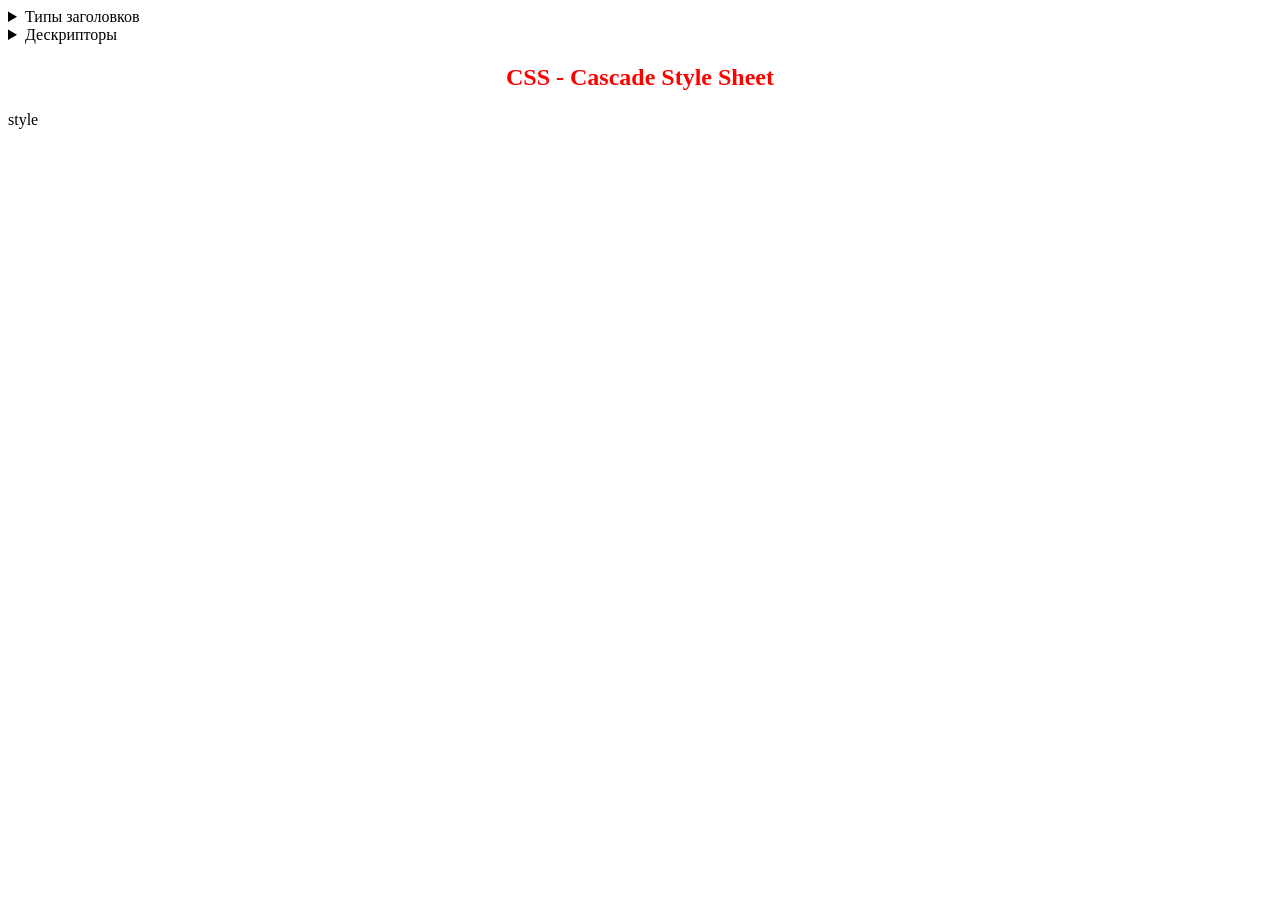
==== 00-Intro/index.html @ baf439d8 "Intro folder" ====
﻿<!DOCTYPE html>

<html lang="en" xmlns="http://www.w3.org/1999/xhtml">
<head>
    <meta charset="utf-8">
    <title>HTML lesson 1</title>
	<link rel="icon" href="bitcoin1.png">
	<style>
        h2, h4, h6
		{
			text-align:center;
			color: red;
			font-family: 'Segoe UI';
        }
		h4
		{
			color:darkgreen;
		}
	</style>
</head>
<body>
	<details>
		<summary>Типы заголовков</summary>
		<h1>Заголовок 1 - Заголовок первого уровня, может быть только один на странице!!!</h1>
		<h2>Заголовок 2</h2>
		<h3>Заголовок 3</h3>
		<h4>Заголовок 4</h4>
		<h5>Заголовок 5</h5>
		<h6>Заголовок 6</h6>
		<p>Текст</p> // p - Параграф
	</details>

	<details>
		<summary>Дескрипторы</summary>
		<h2>Дискрипторы физического форматирования</h2>
		<b><code>&#60;p&#62;</code> (Paragraph)</b>  &#8211; этот дескриптор описывает абзац;<br>
		<b><code>&lt;b&gt;</code> (Bold)</b>         &ndash; <b>делает шрифт жирным</b>;<br>
		<b><code>&#60;i&#62;</code> (Italic)</b>     &#8210; <i>делает шрифт курсивным</i>;<br>
		<b><code>&#60;u&#62;</code> (Underline)</b>  &#8210; <u>делает шрифт подчеркнутым</u>;<br>
		<b><code>&#60;tt&#62;</code> (Teletype text)</b>  &#8210; <tt>делает шрифт моноширным (каждый символ занимает одинаковую площадь на экране)</tt>;<br>
		<b><code>&#60;sup&#62;</code> (Superscript)</b>  &#8210; <tt>верхний <sup>индекс</sup></tt>;<br>
		<b><code>&#60;sub&#62;</code> (Subscript)</b>  &#8210; <tt>нижний <sub>индекс</sub></tt>;<br>
		<b><code>&#60;pre&#62;</code> (Preformatted)</b>  &#8210; <pre>этот дескриптор создает предформатированный текст
в котором сохраняются отступы и переносы строк.
Кроме того, <b>предформатированный</b> текст всегда отображается <b>моноширным</b> шрифтом.
</pre>;<br>
		<hr>
		<h2>Дикрипторы логического форматирования</h2>
		<strong><code>&#60;strong&#62;</code> (Bold)</strong> &#8211; делает шрифт <strong>жирным</strong>;<br>
		<strong><code>&#60;em&#62;</code> (Emphasis)</strong> &#8211; делает шрифт <em>курсивным</em>;<br>
		<strong><code>&#60;code&#62;</code> (Mono)</strong> &#8211; делает шрифт <code>моноширным</code>;<br>
		<strong><code>&#60;abbr&#62;</code> (Abbreviation)</strong> &#8211; этим дескриптором желательно выделять <abbr>АББРЕВИАТУРЫ</abbr>;<br>
		<strong><code>&#60;cite&#62;</code> (Citation)</strong> &#8211; этим дескриптором желательно выделять <cite>цитаты</cite>;<br>
		<hr>
	</details>

	<h2>CSS - Cascade Style Sheet</h2>
	style
</body>
</html>
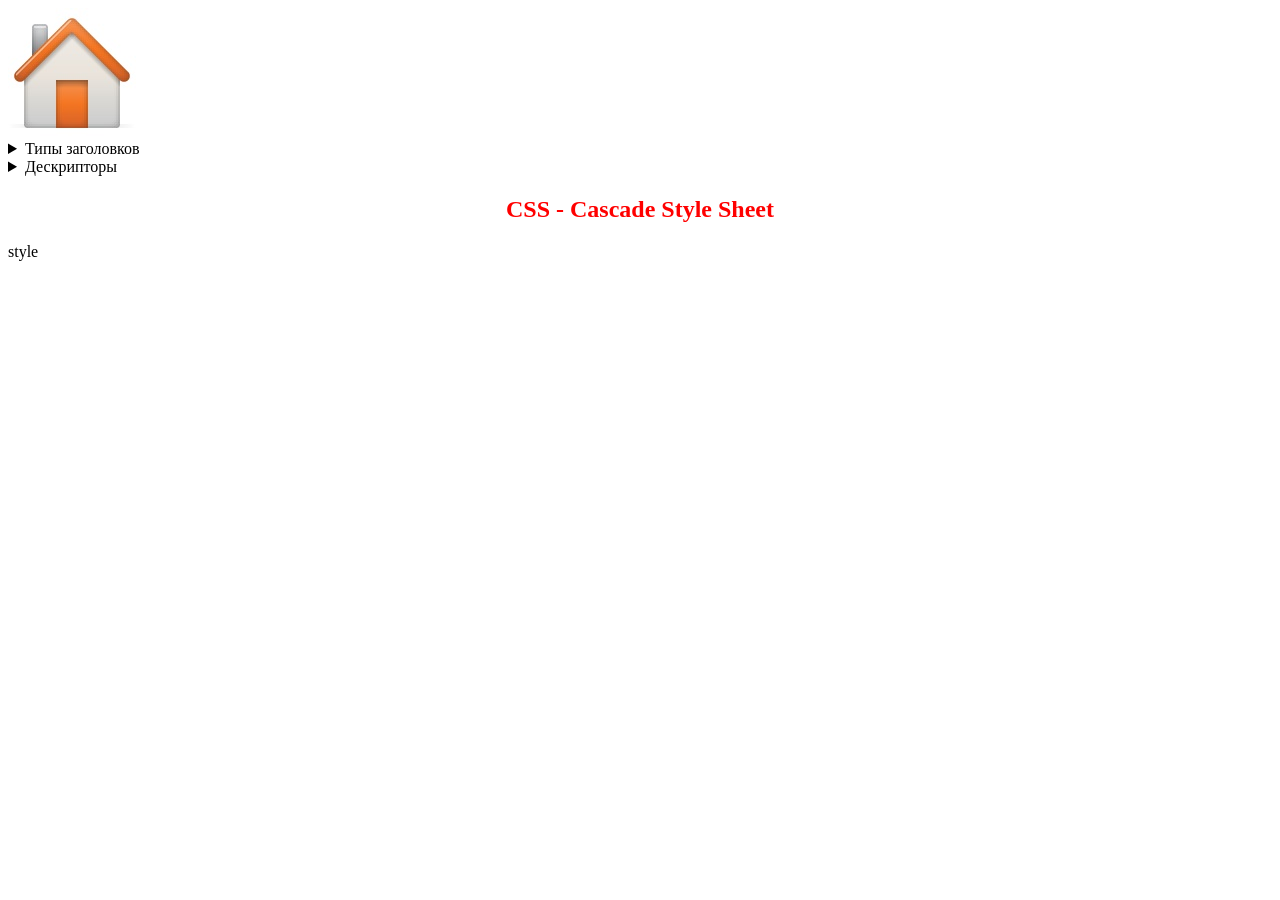
==== commit 7c3529a5: "Home button DONE" ====
--- a/00-Intro/index.html
+++ b/00-Intro/index.html
@@ -19,6 +19,9 @@
 	</style>
 </head>
 <body>
+	<div id="home">
+		<a href="../index.html"><img src="../home.jpg" alt="На главную"></a>
+	</div>
 	<details>
 		<summary>Типы заголовков</summary>
 		<h1>Заголовок 1 - Заголовок первого уровня, может быть только один на странице!!!</h1>
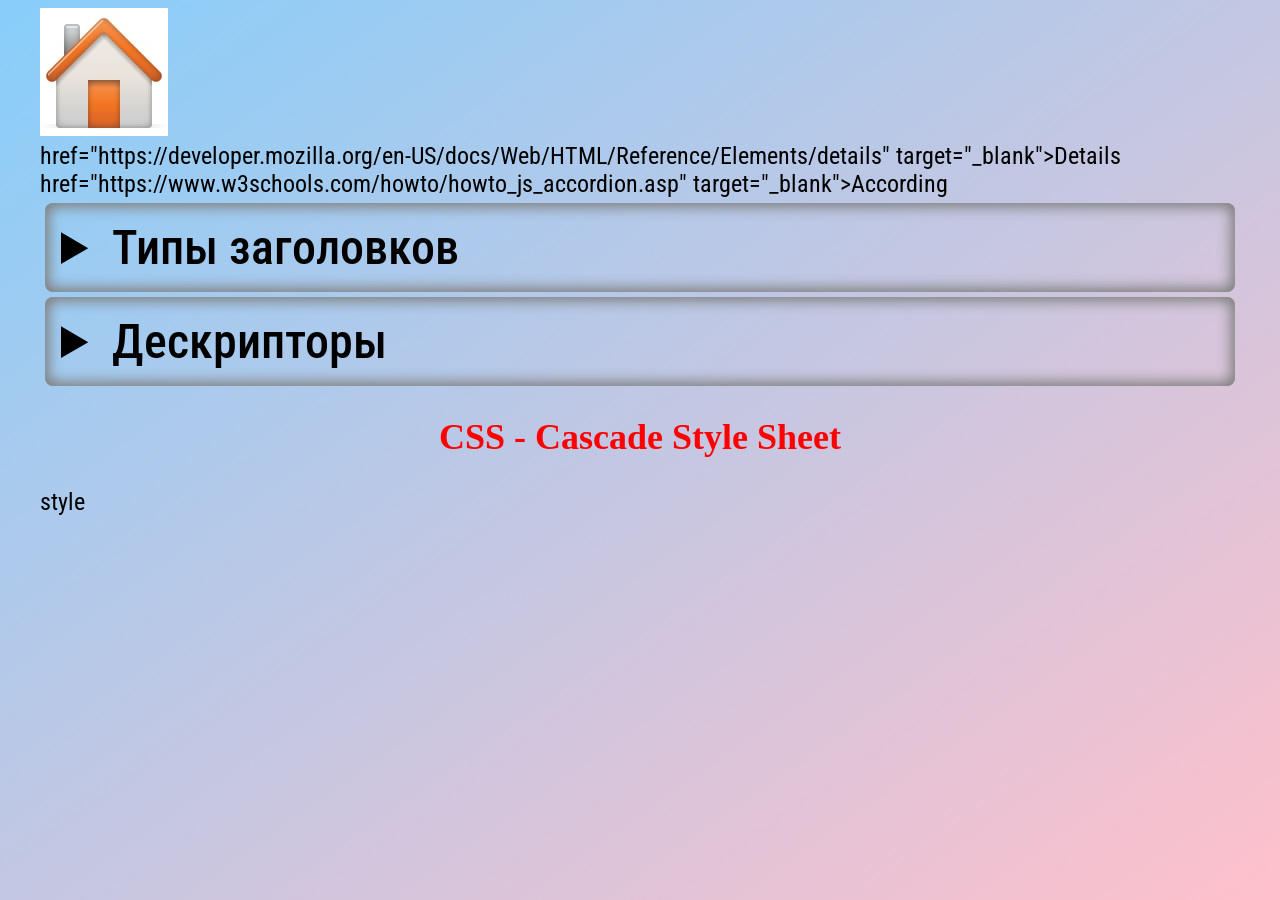
==== commit f7eb3c63: "Styles DONE" ====
--- a/00-Intro/index.html
+++ b/00-Intro/index.html
@@ -5,7 +5,12 @@
     <meta charset="utf-8">
     <title>HTML lesson 1</title>
 	<link rel="icon" href="bitcoin1.png">
+	<link rel="stylesheet" href="../style.css">
 	<style>
+		body
+		{
+			font-size: 24px;
+		}
         h2, h4, h6
 		{
 			text-align:center;
@@ -22,6 +27,16 @@
 	<div id="home">
 		<a href="../index.html"><img src="../home.jpg" alt="На главную"></a>
 	</div>
+	
+	<a>
+		href="https://developer.mozilla.org/en-US/docs/Web/HTML/Reference/Elements/details"
+		target="_blank">Details
+	</a>
+	
+	<a>
+		href="https://www.w3schools.com/howto/howto_js_accordion.asp"
+		target="_blank">According
+	</a>
 	<details>
 		<summary>Типы заголовков</summary>
 		<h1>Заголовок 1 - Заголовок первого уровня, может быть только один на странице!!!</h1>
--- a/style.css
+++ b/style.css
@@ -0,0 +1,27 @@
+﻿@import url('https://fonts.googleapis.com/css2?family=Roboto+Condensed:ital,wght@0,100..900;1,100..900&family=Roboto:ital,wght@0,100..900;1,100..900&display=swap');
+
+body 
+{
+	font-family: Roboto Condensed;
+	font-size:48px;
+	padding:0 32px;
+	background-image:linear-gradient(to bottom right, lightskyblue, pink);
+	background-attachment:fixed;
+}
+ul
+{
+	list-style:none;
+}
+details {
+	font-weight: 500;
+	/*border:solid 1px;*/
+	border-radius: 8px;
+	margin: 5px;
+	padding: 16px;
+	box-shadow:inset 0 0 16px 0 gray,inset 0 0 16px 0 gray;
+}
+summary
+{
+	font-size:48px;
+
+}
